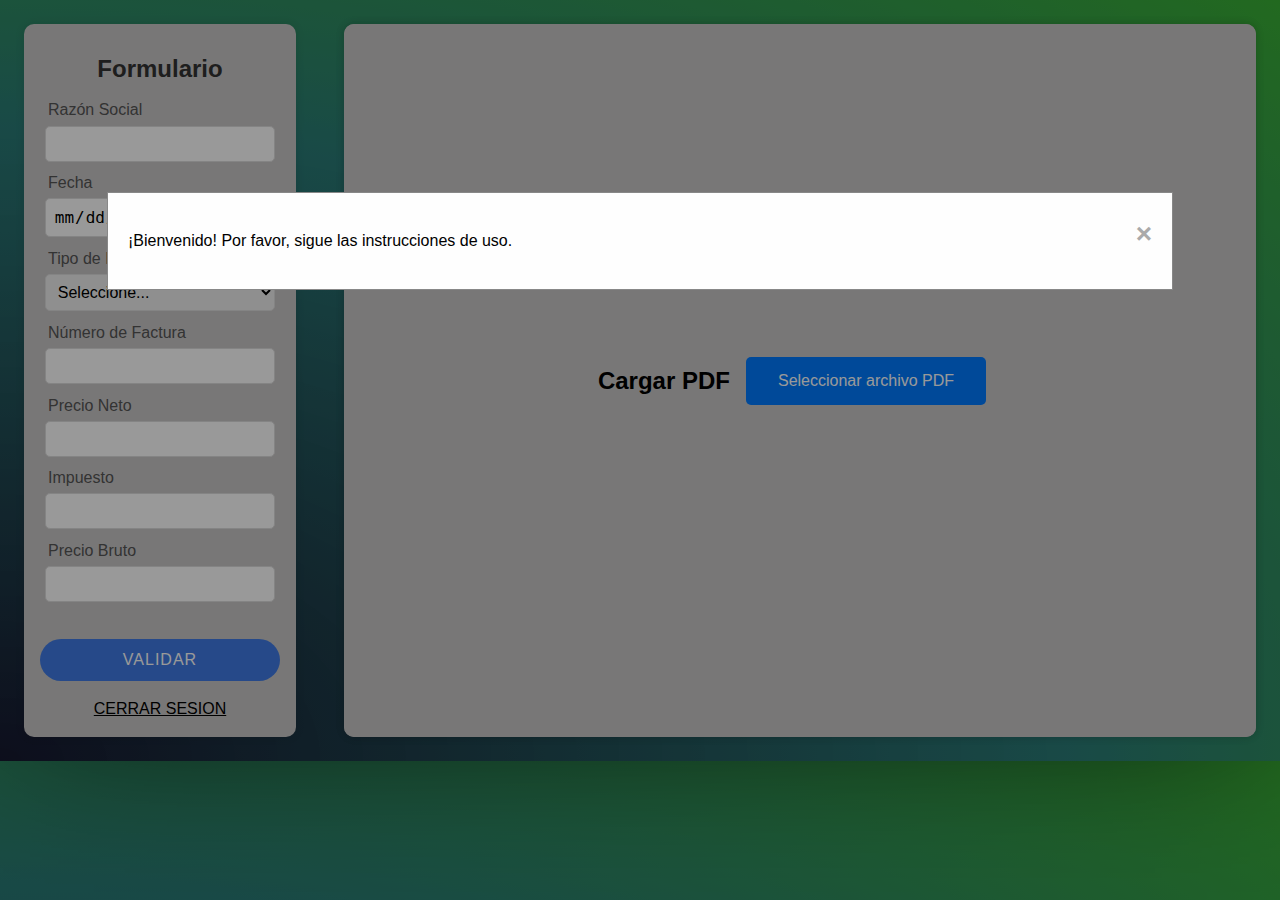
==== carga.html @ dbf63b82 "reparar error de validacion" ====
<!DOCTYPE html>
<html lang="es">
<head>
    <meta charset="UTF-8">
    <meta name="viewport" content="width=device-width, initial-scale=1.0">
    <title>Segunda Pantalla</title>
    <link rel="stylesheet" href="carga.css">
    <link href="https://use.fontawesome.com/releases/v5.6.3/css/all.css" rel="stylesheet" integrity="sha384-UHRtZLI+pbxtHCWp1t77Bi1L4ZtiqrqD80Kn4Z8NTSRyMA2Fd33n5dQ8lWUE00s/" crossorigin="anonymous">
</head>
<body>

<main class="contenedor-segunda-pantalla">
    <section class="formulario">
        <h2>Formulario</h2>
        <form action="#">
            <div class="input-group">
                <label for="razon-social">Razón Social</label>
                <input type="text" id="razon-social" name="razon-social" required>
            </div>
            <div class="input-group">
                <label for="fecha">Fecha</label>
                <input type="date" id="fecha" name="fecha" required>
            </div>
            <div class="input-group">
                <label for="tipo-factura">Tipo de Factura</label>
                <select id="tipo-factura" name="tipo-factura" required>
                    <option value="">Seleccione...</option>
                    <option value="factura-a">Factura A</option>
                    <option value="factura-b">Factura B</option>
                    <option value="factura-c">Factura C</option>
                </select>
            </div>
            <div class="input-group">
                <label for="numero-factura">Número de Factura</label>
                <input type="text" id="numero-factura" name="numero-factura" required>
            </div>
            <div class="input-group">
                <label for="precio-neto">Precio Neto</label>
                <input type="number" id="precio-neto" name="precio-neto" required>
            </div>
            <div class="input-group">
                <label for="impuestos">Impuesto</label>
                <input type="number" id="impuestos" name="impuestos" required>
            </div>
            <div class="input-group">
                <label for="precio-bruto">Precio Bruto</label>
                <input type="number" id="precio-bruto" name="precio-bruto" required>
            </div>
            <div>
                <button type="submit" id="validar" class="validar">Validar</button>
            </div>
            <div>
                <a href="#" class="cerrar-sesion">CERRAR SESION</a>
            </div>
        </form>
    </section>

    <section class="pdf-container">
        <div class="pdf-preview" id="pdf-preview">
            <h2>Previsualización PDF</h2>
            <div class="pdf-preview-content">
            </div>
        </div>
        <div class="pdf-uploader" id="pdf-uploader">
            <h2>Cargar PDF</h2>
            <label for="pdf-file" class="file-label">
                <i class="fas fa-cloud-upload-alt"></i> Seleccionar archivo PDF
                <input type="file" id="pdf-file" accept=".pdf">
            </label>
        </div>
    </section>
</main>

<div id="myModal" class="modal">
    <div class="modal-content">
      <span class="close">&times;</span>
      <p>¡Bienvenido! Por favor, sigue las instrucciones de uso.</p>
    </div>
</div>

<script src="carga.js"></script>

</body>
</html>
---- carga.css ----
body {
    background-image: radial-gradient(ellipse at left bottom, rgba(22, 24, 47, 1) 0%,rgba(19, 109, 104, 0.9) 59%, rgba(36, 167, 31, 0.9) 100%);
	box-shadow: 0 -20px 150px -20px rgba(0, 0, 0, 0.774);
    font-family: 'Montserrat', sans-serif;
    font-size: 16px;
    line-height: 1.5;
    margin: 0;
    padding: 0;
}

.contenedor-segunda-pantalla {
    display: grid;
    grid-template-columns: 1fr 3fr;
}

.formulario {
    background-color: rgb(201, 199, 199); 
    border-radius: 10px;
    box-shadow: 0 0 10px rgba(0, 0, 0, 0.1);
	padding: 1rem;
    margin: 1.5rem;
	grid-column: 1;
}

.formulario h2 {
    margin: 0.7rem;
    text-align: center;
    color: #333;
}

.input-group {
    margin: 0.3rem;
}

.input-group label {
    display: block;
    margin: 0.2rem;
    color: #555;
}

.input-group input,
.input-group select {
    width: 100%;
    padding: 0.5rem;
    font-size: 1rem;
    border: 1px solid #ddd;
    border-radius: 5px;
    outline: none;
    box-sizing: border-box; 
    margin-bottom: 0.3rem; 
}


.pdf-container {
    position: relative;
    grid-column: 2;
	margin: 1.5rem;
}

.pdf-preview,
.pdf-uploader, embed {
    position: absolute;
    top: 0;
    left: 0;
    width: 100%;
    height: 100%;
    display: flex;
    justify-content: center;
    align-items: center;
    background-color: rgb(201, 199, 199); 
    border-radius: 10px;
    box-shadow: 0 0 10px rgba(0, 0, 0, 0.1);
}




.file-label {
    background-color: #007bff;
    color: #fff;
    padding: 0.75rem 2rem;
    margin: 1rem;
    border-radius: 5px;
    cursor: pointer;
    transition: background-color 0.3s;
}

.file-label:hover {
    background-color: #0056b3;
}

.file-label input[type="file"] {
    display: none;
}

.validar{
    color: #ffffff;
	font-size: 1rem;
	font-family: 'Montserrat', sans-serif;
	text-transform: uppercase;
	letter-spacing: 1px;
	margin-top: 2rem;
    margin-bottom: 1rem;
	padding: .75rem;
	border-radius: 2rem;
	display: block;
	width: 100%;
	background-color: rgba(17, 97, 237, .75);
	border: none;
	cursor: pointer;
}
.cerrar-sesion {
    display: block;
    text-align: center;
    color: black;

}

.modal {
    display: none;
    position: fixed;
    z-index: 1;
    left: 0;
    top: 0;
    width: 100%;
    height: 100%;
    overflow: auto;
    background-color: rgba(0,0,0,0.4);
  }
  
  
  .modal-content {
    background-color: #fefefe;
    margin: 15% auto;
    padding: 20px;
    border: 1px solid #888;
    width: 80%;
  }
  

  .close {
    color: #aaa;
    float: right;
    font-size: 28px;
    font-weight: bold;
  }
  
  .close:hover,
  .close:focus {
    color: black;
    text-decoration: none;
    cursor: pointer;
  }
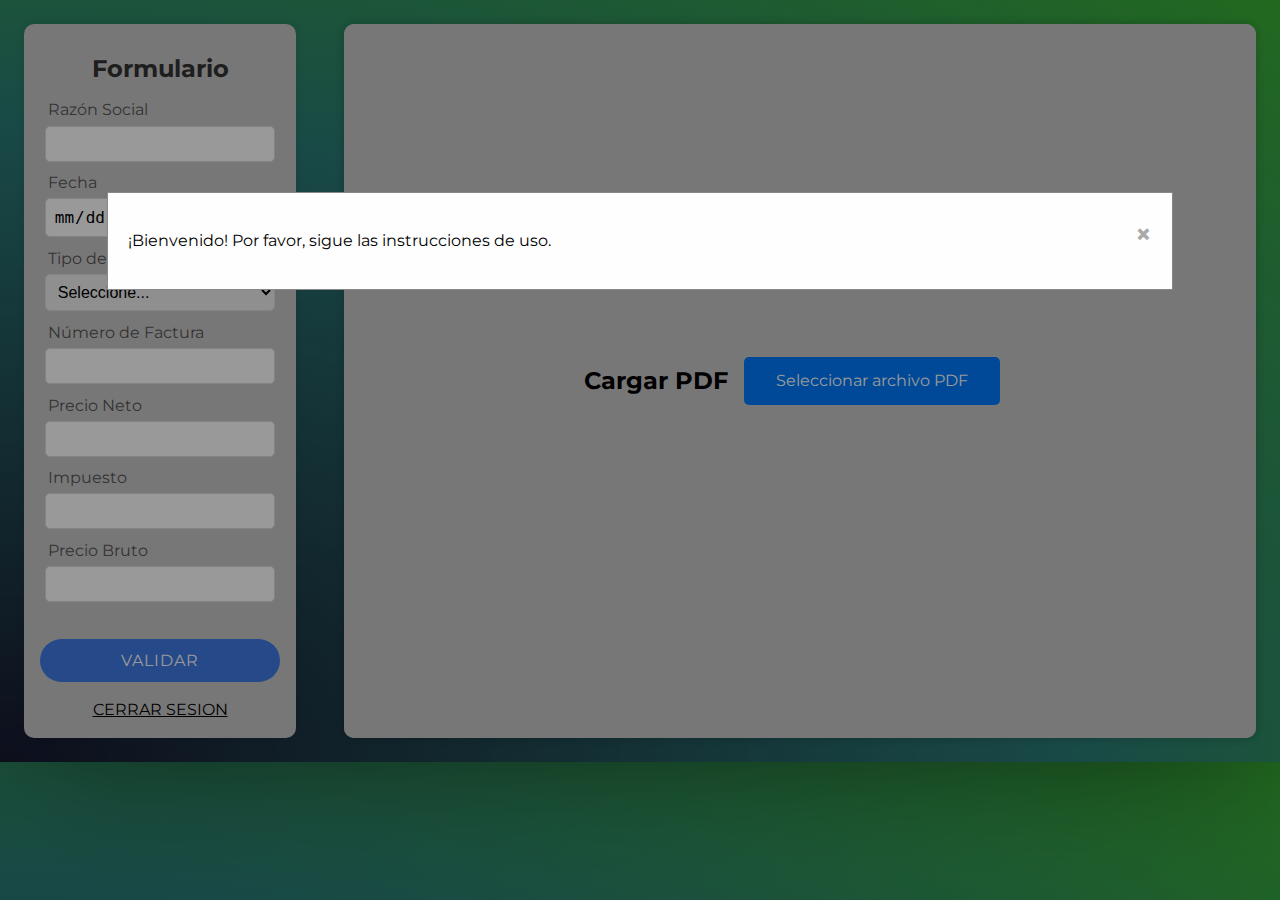
==== commit ea080e38: "agregar boton cerrar sesion" ====
--- a/carga.html
+++ b/carga.html
@@ -50,7 +50,7 @@
                 <button type="submit" id="validar" class="validar">Validar</button>
             </div>
             <div>
-                <a href="#" class="cerrar-sesion">CERRAR SESION</a>
+                <a href="#" class="cerrar-sesion" id="cerrar-sesion">CERRAR SESION</a>
             </div>
         </form>
     </section>
--- a/carga.css
+++ b/carga.css
@@ -1,3 +1,6 @@
+@import url('https://fonts.googleapis.com/css2?family=Montserrat&display=swap');
+
+
 body {
     background-image: radial-gradient(ellipse at left bottom, rgba(22, 24, 47, 1) 0%,rgba(19, 109, 104, 0.9) 59%, rgba(36, 167, 31, 0.9) 100%);
 	box-shadow: 0 -20px 150px -20px rgba(0, 0, 0, 0.774);
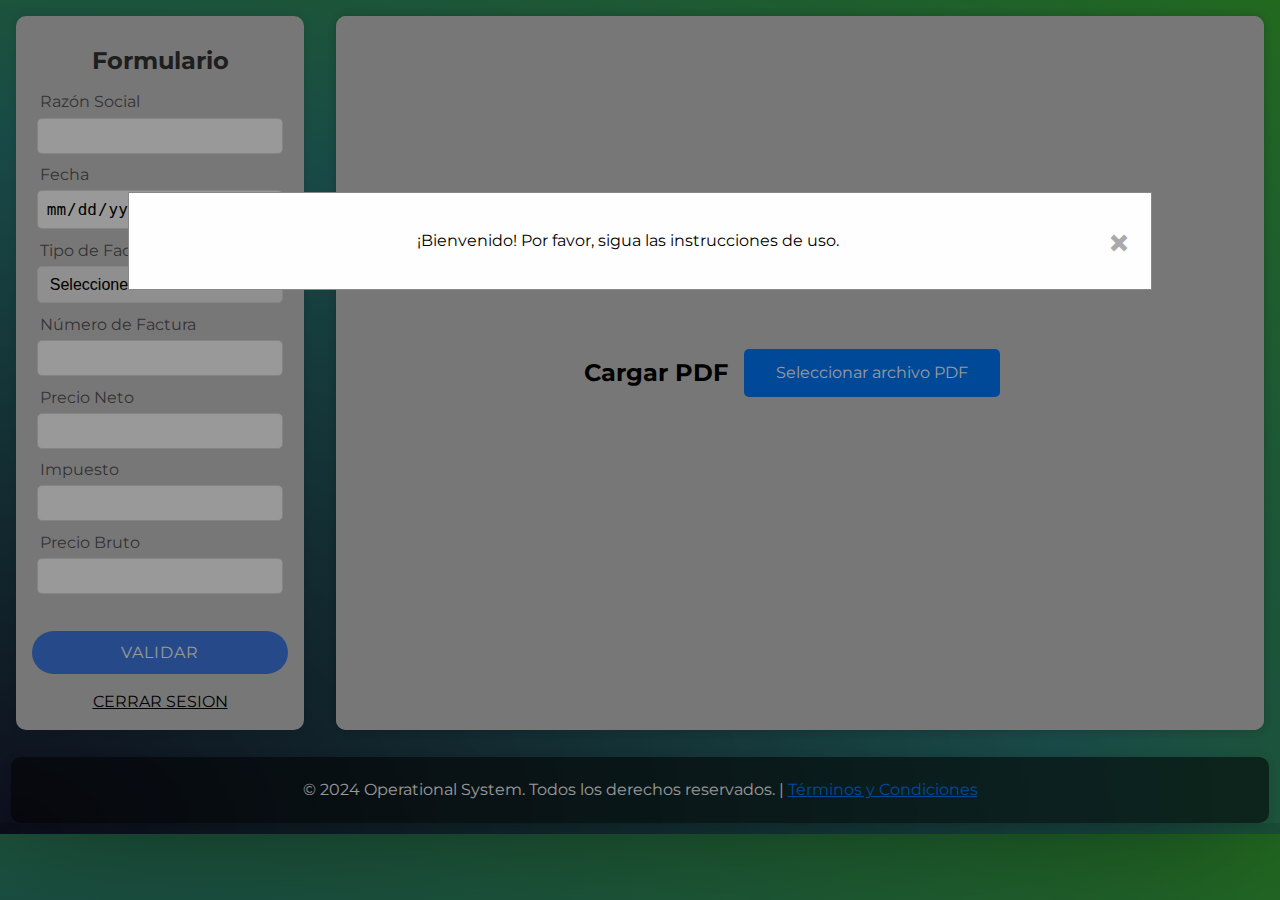
==== commit fce5f9a3: "registro-terminos-demas" ====
--- a/carga.html
+++ b/carga.html
@@ -3,9 +3,8 @@
 <head>
     <meta charset="UTF-8">
     <meta name="viewport" content="width=device-width, initial-scale=1.0">
-    <title>Segunda Pantalla</title>
-    <link rel="stylesheet" href="carga.css">
-    <link href="https://use.fontawesome.com/releases/v5.6.3/css/all.css" rel="stylesheet" integrity="sha384-UHRtZLI+pbxtHCWp1t77Bi1L4ZtiqrqD80Kn4Z8NTSRyMA2Fd33n5dQ8lWUE00s/" crossorigin="anonymous">
+    <title>Carga de Factura</title>
+    <link rel="stylesheet" href="carga.css">    
 </head>
 <body>
 
@@ -71,10 +70,14 @@
     </section>
 </main>
 
+<footer class="footer">
+    <p>© 2024 Operational System. Todos los derechos reservados. | <a href="terminos.html" class="terminos">Términos y Condiciones</a></p>
+</footer>
+
 <div id="myModal" class="modal">
     <div class="modal-content">
       <span class="close">&times;</span>
-      <p>¡Bienvenido! Por favor, sigue las instrucciones de uso.</p>
+      <p>¡Bienvenido! Por favor, sigua las instrucciones de uso.</p>
     </div>
 </div>
 
--- a/carga.css
+++ b/carga.css
@@ -9,11 +9,19 @@
     line-height: 1.5;
     margin: 0;
     padding: 0;
-}
+
+}
+
+* {
+	box-sizing: border-box;
+}
+
+
 
 .contenedor-segunda-pantalla {
     display: grid;
     grid-template-columns: 1fr 3fr;
+    
 }
 
 .formulario {
@@ -21,7 +29,7 @@
     border-radius: 10px;
     box-shadow: 0 0 10px rgba(0, 0, 0, 0.1);
 	padding: 1rem;
-    margin: 1.5rem;
+    margin: 1rem;
 	grid-column: 1;
 }
 
@@ -57,7 +65,7 @@
 .pdf-container {
     position: relative;
     grid-column: 2;
-	margin: 1.5rem;
+	margin: 1rem;
 }
 
 .pdf-preview,
@@ -112,6 +120,11 @@
 	border: none;
 	cursor: pointer;
 }
+
+.validar:hover{
+    background-color: rgba(17, 97, 237, 1);
+}
+
 .cerrar-sesion {
     display: block;
     text-align: center;
@@ -138,13 +151,14 @@
     padding: 20px;
     border: 1px solid #888;
     width: 80%;
+    text-align: center;
   }
   
 
   .close {
     color: #aaa;
     float: right;
-    font-size: 28px;
+    font-size: 40px;
     font-weight: bold;
   }
   
@@ -153,4 +167,53 @@
     color: black;
     text-decoration: none;
     cursor: pointer;
-  }
+}
+
+.footer {
+    background-color: rgba(3, 3, 3, 0.568); 
+    border-radius: 10px;
+    box-shadow: 0 0 10px rgba(0, 0, 0, 0.1);
+	padding: .3rem;
+    margin: .7rem;
+    text-align: center;
+    color: white;
+}
+
+.terminos{
+    color: #007bff;
+}
+.terminos:hover {
+    color: black;
+    text-decoration: none;
+    cursor: pointer;
+}
+
+
+
+@media screen and (max-width: 767px) {
+    .formulario {
+        grid-column: 1 / span 2;    
+    }
+
+
+    .pdf-container {
+     display: none;
+    }
+
+}
+@media screen and (max-width: 767px) {
+    .pdf-container {
+        grid-column: 1 / span 2;
+       
+    }
+    .pdf-uploader {
+        margin-top: 20px;
+    }
+    .file-label {
+        padding: 0.5rem 1rem;       
+    }
+}
+
+
+
+
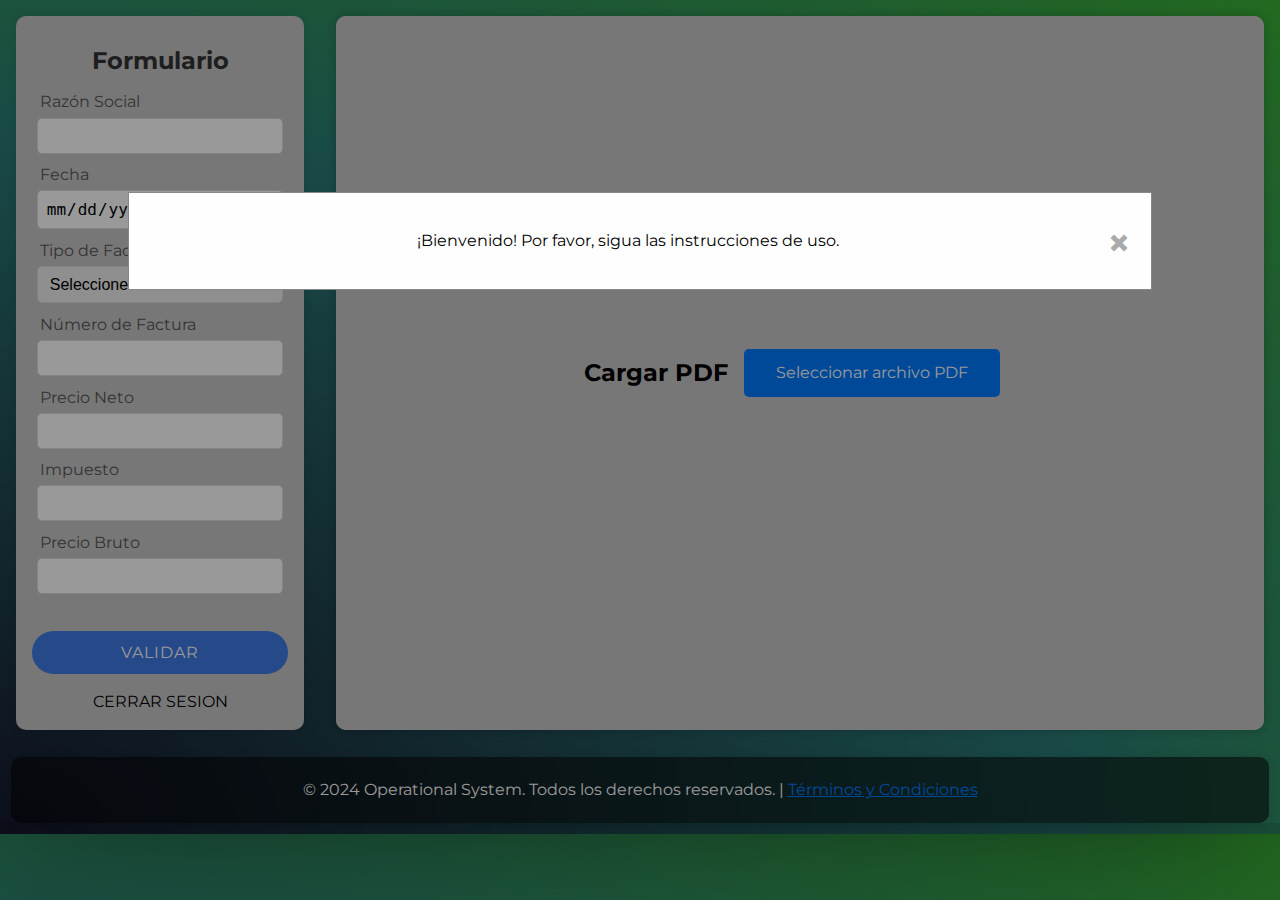
==== commit 2022536f: "se agregaron los alert de registro" ====
--- a/carga.html
+++ b/carga.html
@@ -49,7 +49,7 @@
                 <button type="submit" id="validar" class="validar">Validar</button>
             </div>
             <div>
-                <a href="#" class="cerrar-sesion" id="cerrar-sesion">CERRAR SESION</a>
+                <a class="cerrar-sesion" id="cerrar-sesion">CERRAR SESION</a>
             </div>
         </form>
     </section>
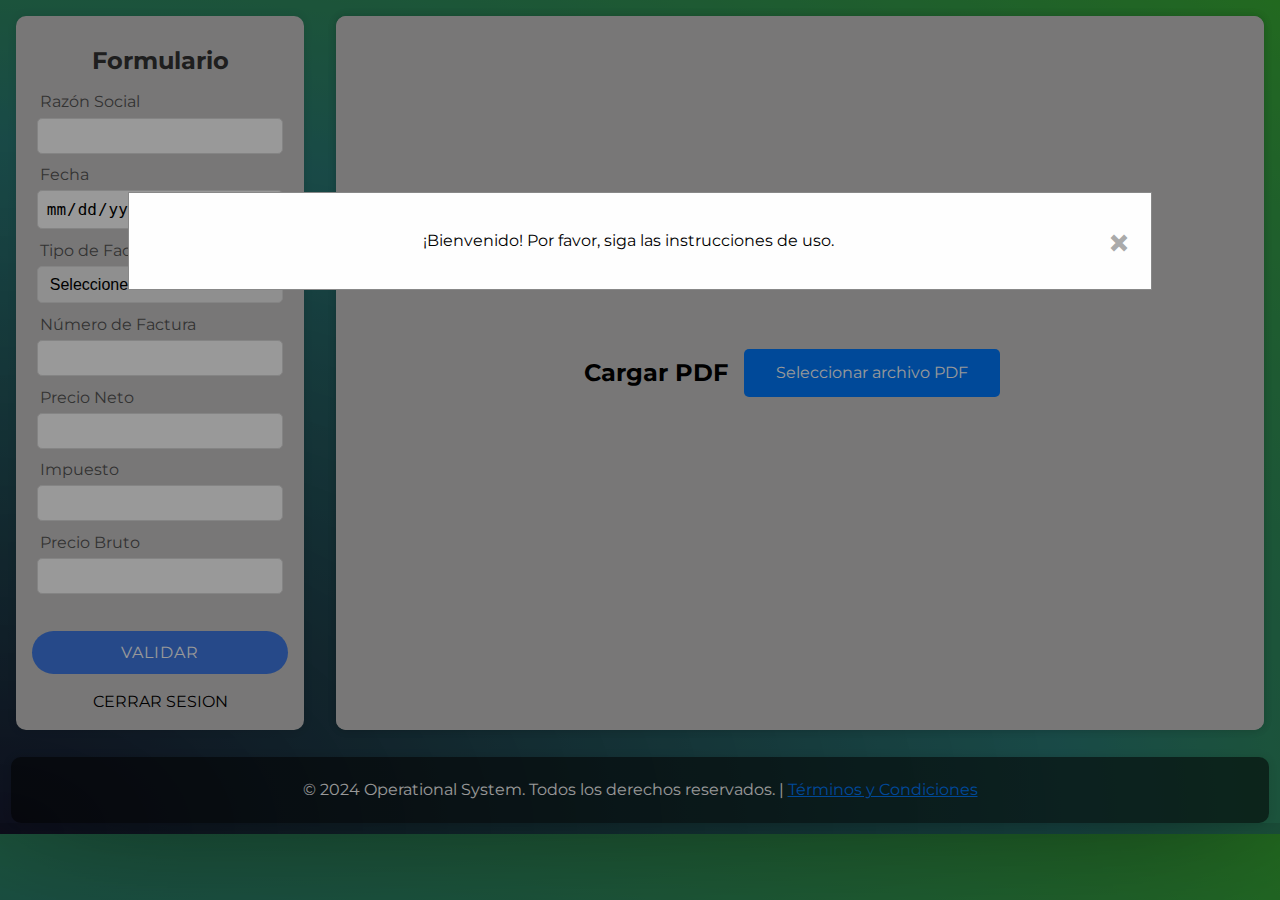
==== commit 6f1af607: "detalles finales" ====
--- a/carga.html
+++ b/carga.html
@@ -4,6 +4,7 @@
     <meta charset="UTF-8">
     <meta name="viewport" content="width=device-width, initial-scale=1.0">
     <title>Carga de Factura</title>
+    <link rel="icon" type="image/png" href="favicon.png">
     <link rel="stylesheet" href="carga.css">    
 </head>
 <body>
@@ -77,7 +78,7 @@
 <div id="myModal" class="modal">
     <div class="modal-content">
       <span class="close">&times;</span>
-      <p>¡Bienvenido! Por favor, sigua las instrucciones de uso.</p>
+      <p>¡Bienvenido! Por favor, siga las instrucciones de uso.</p>
     </div>
 </div>
 
--- a/carga.css
+++ b/carga.css
@@ -187,6 +187,10 @@
     text-decoration: none;
     cursor: pointer;
 }
+.cerrar-sesion:hover{
+    color: #555;
+
+}
 
 
 
